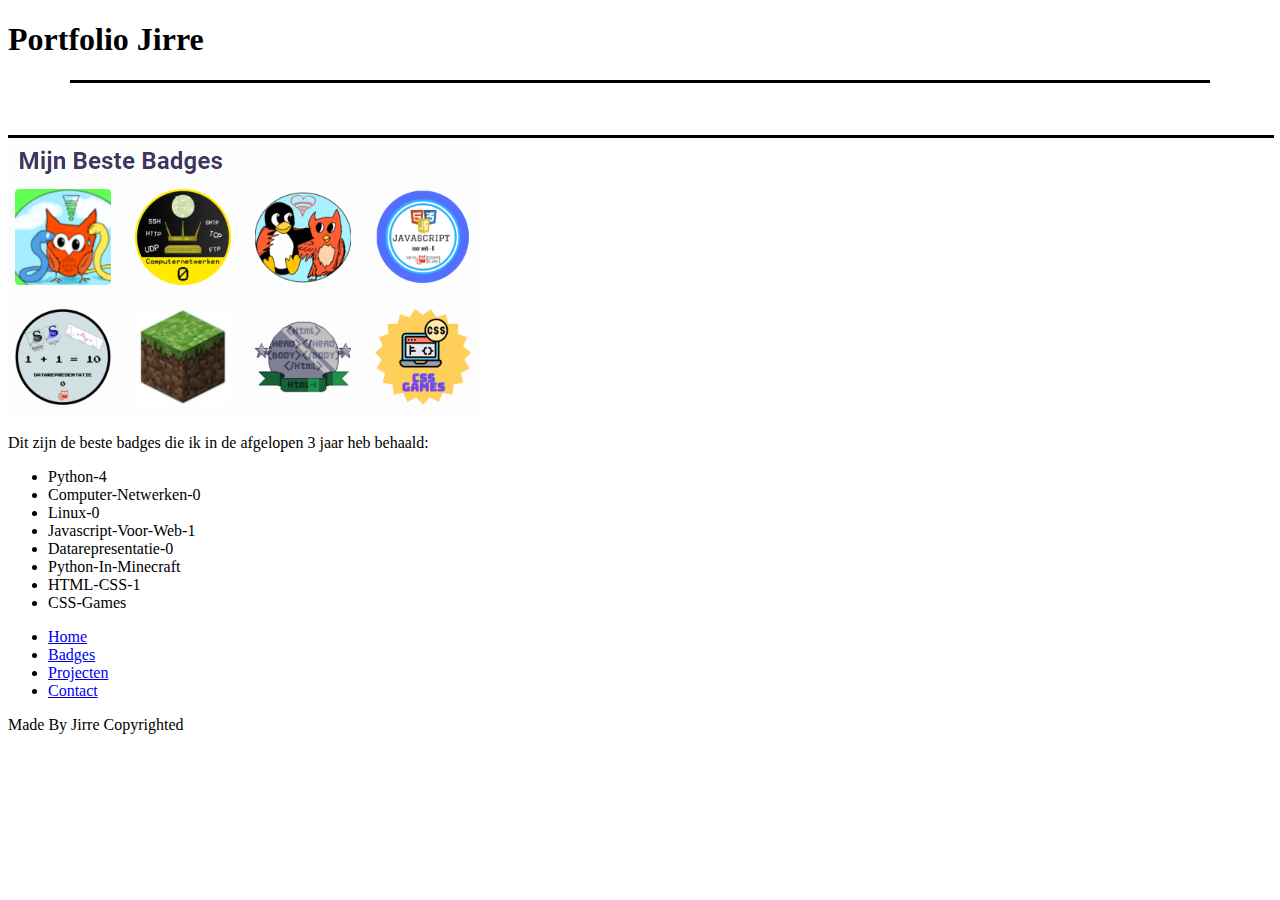
==== badges.html @ b43e30fc "test" ====
<!DOCTYPE html>
<html>
  <head>
    <meta charset="utf-8">
    <title>Portfolio Jirre</title>
    <link rel="stylesheet" href="css/opmaak.css" type="text/css">
  </head>
  <body>

    <header><h1 class="Titel">Portfolio Jirre</h1>
  <hr size="3" width="90%" color="black">
  <br>
  <br>
  <hr size="3" width="100%" color="black">
</header>

    <article>
      <img src="images\Mijn_Beste_Badges.png" alt="" class="badges">
    </article>

    <aside>
      <p>Dit zijn de beste badges die ik in de afgelopen 3 jaar heb behaald:</p>
      <ul>
        <li>Python-4</li>
        <li>Computer-Netwerken-0</li>
        <li>Linux-0</li>
        <li>Javascript-Voor-Web-1</li>
        <li>Datarepresentatie-0</li>
        <li>Python-In-Minecraft</li>
        <li>HTML-CSS-1</li>
        <li>CSS-Games</li>
      </ul>

    </aside>

    <nav>
  <ul>
    <li><a href="index.html" class="taakbalk">Home</a></li>
    <li><a href="badges.html" class="taakbalk">Badges</a></li>
    <li><a href="projecten.html" class="taakbalk">Projecten</a></li>
    <li><a href="contact.html" class="taakbalk">Contact</a></li>
  </ul></nav>
    <footer>Made By Jirre Copyrighted</footer>
  </body>
</html>
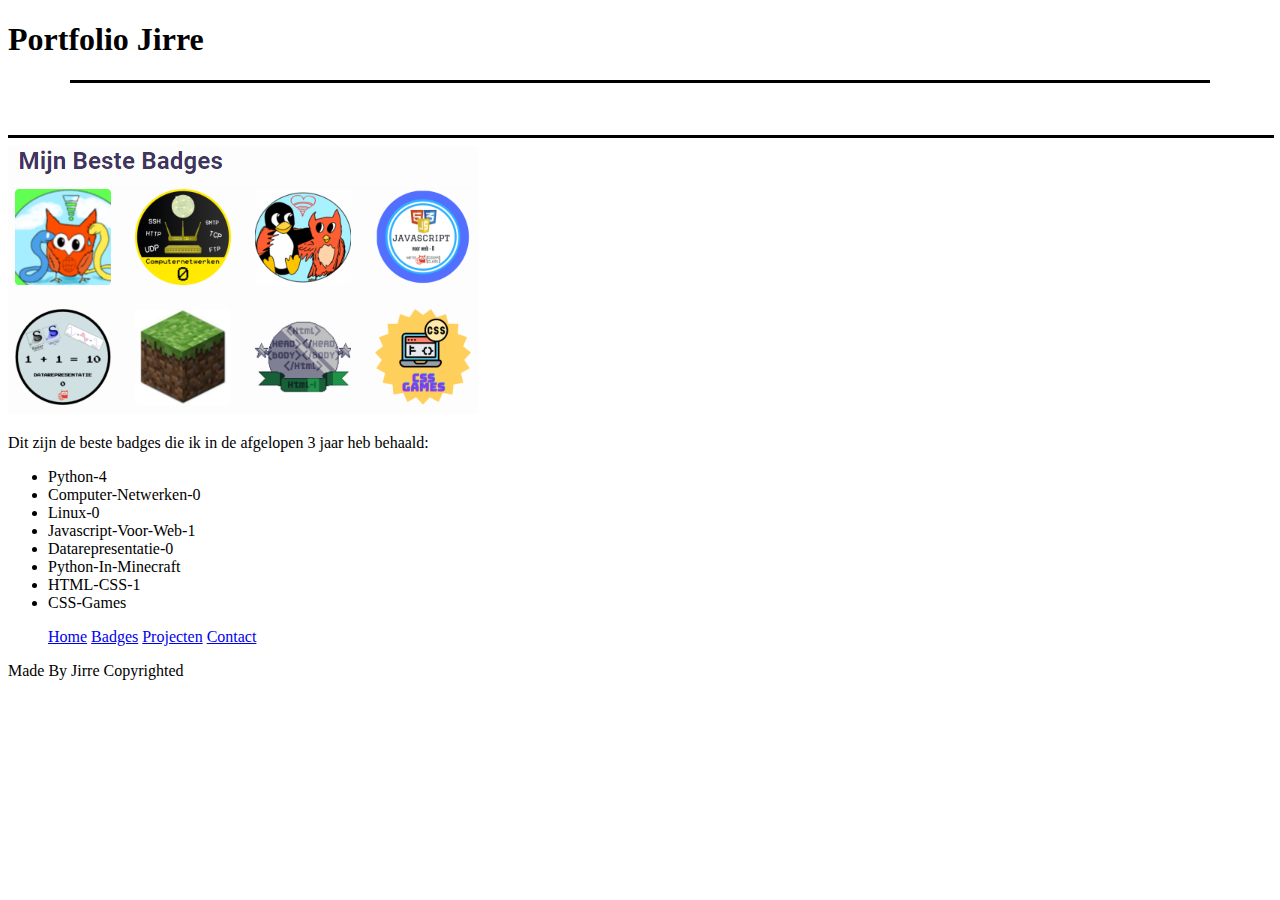
==== commit 2aa962ab: "Final Version kleuren toegevoegd" ====
--- a/badges.html
+++ b/badges.html
@@ -7,7 +7,7 @@
   </head>
   <body>
 
-    <header><h1 class="Titel">Portfolio Jirre</h1>
+    <header><h1 class="Hoofdtitel">Portfolio Jirre</h1>
   <hr size="3" width="90%" color="black">
   <br>
   <br>
@@ -15,11 +15,12 @@
 </header>
 
     <article>
-      <img src="images\Mijn_Beste_Badges.png" alt="" class="badges">
+        <img id="badges_foto" src="images/Mijn_Beste_Badges.png">
     </article>
 
+
     <aside>
-      <p>Dit zijn de beste badges die ik in de afgelopen 3 jaar heb behaald:</p>
+      <p id='badge_p'>Dit zijn de beste badges die ik in de afgelopen 3 jaar heb behaald:</p>
       <ul>
         <li>Python-4</li>
         <li>Computer-Netwerken-0</li>
@@ -30,16 +31,16 @@
         <li>HTML-CSS-1</li>
         <li>CSS-Games</li>
       </ul>
-
     </aside>
 
     <nav>
-  <ul>
-    <li><a href="index.html" class="taakbalk">Home</a></li>
-    <li><a href="badges.html" class="taakbalk">Badges</a></li>
-    <li><a href="projecten.html" class="taakbalk">Projecten</a></li>
-    <li><a href="contact.html" class="taakbalk">Contact</a></li>
-  </ul></nav>
+      <ul id="nav">
+        <a class='nav_a' href="index.html" class="taakbalk">Home</a>
+        <a class='nav_a' href="badges.html" class="taakbalk">Badges</a>
+        <a class='nav_a' href="projecten.html" class="taakbalk">Projecten</a>
+        <a class='nav_a' href="contact.html" class="taakbalk">Contact</a>
+      </ul>
+  </nav>
     <footer>Made By Jirre Copyrighted</footer>
   </body>
 </html>
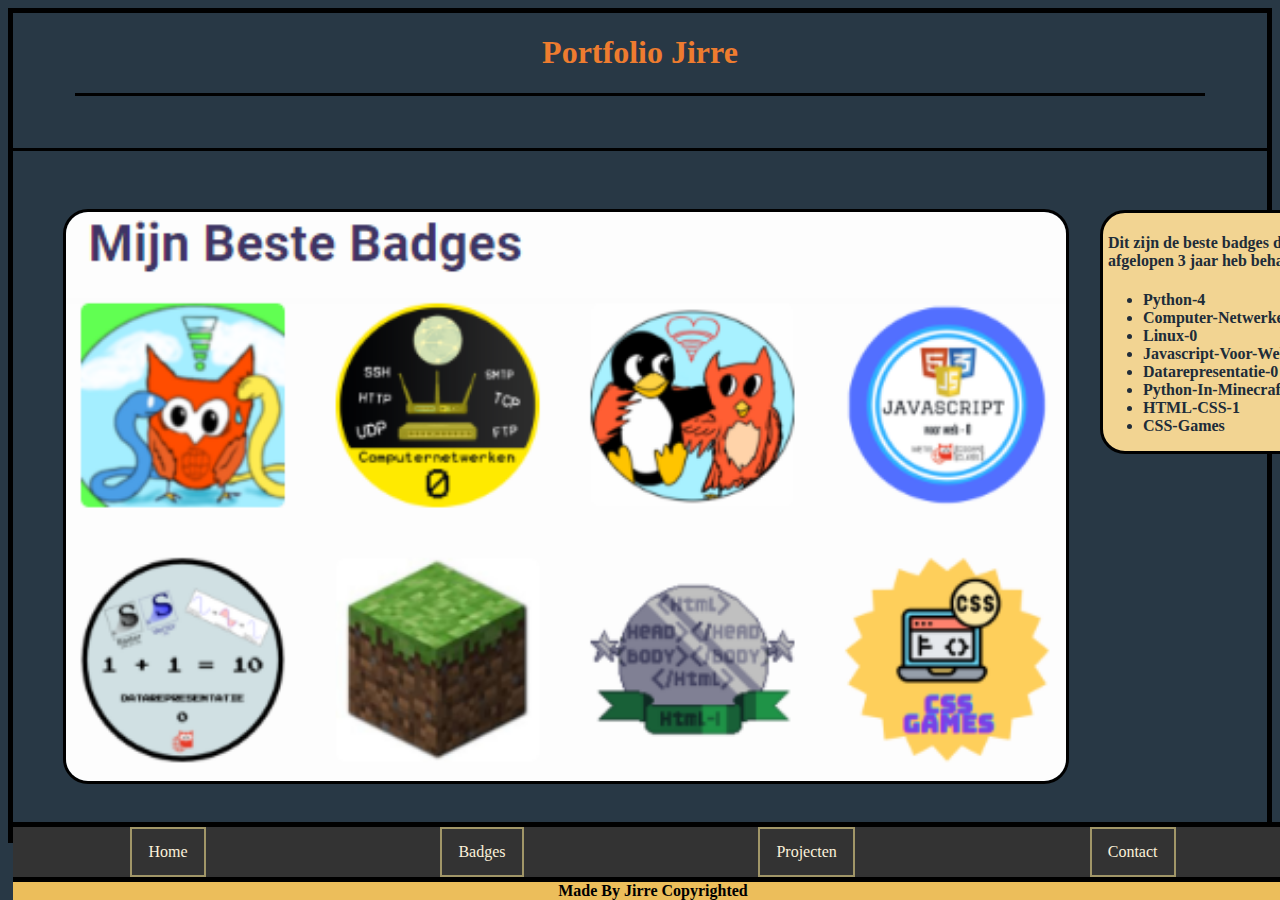
==== commit 6a01150b: "Update badges.html" ====
--- a/badges.html
+++ b/badges.html
@@ -3,7 +3,7 @@
   <head>
     <meta charset="utf-8">
     <title>Portfolio Jirre</title>
-    <link rel="stylesheet" href="css/opmaak.css" type="text/css">
+    <link rel="stylesheet" href="CSS/opmaak.css" type="text/css">
   </head>
   <body>
 
--- a/CSS/opmaak.css
+++ b/CSS/opmaak.css
@@ -0,0 +1,139 @@
+body {
+  background-color: #283845;
+  border: 5px solid black;
+}
+
+#nav {
+  display: flex;
+  justify-content: space-around; /* or space-between */
+  list-style-type: none;
+  margin: 0;
+  padding: 0;
+  overflow: hidden;
+  background-color: #333;
+  border-top: 5px solid black;
+  border-bottom: 5px solid black;
+}
+
+.nav_a {
+  display: flex;
+  color: #FBF1DA;
+  text-align: center;
+  padding: 14px 16px;
+  text-decoration: none;
+  border: 2px solid #A19668;
+}
+
+.Hoofdtitel {
+  color: #EE7C2F;
+  text-align: center;
+}
+
+.Titel {
+  text-align: center;
+  color: #F19455;
+}
+
+.roundedcorners {
+  text-align: center;
+  margin-left: 300px;
+  margin-right: 300px;
+  border: 3px solid black;
+  border-radius: 25px;
+  padding: 50px;
+  margin-bottom: 70px;
+  color: #202C39;
+  background-color: #F2D492;
+  font-weight: bold;
+}
+
+h2 {
+  text-align: center;
+  color: #F29559;
+}
+
+#yougothacked {
+  text-align: center;
+  margin-top: 400px;
+  color: #F29559;
+}
+
+footer {
+  position: fixed;
+  bottom: 0px;
+  width: 100%;
+  text-align: center;
+  background-color: #ECBE5B;
+  font-weight: bold;
+  z-index: 2;
+}
+
+nav {
+  position: fixed;
+  bottom: 18px;
+  width: 100%;
+  text-align: center;
+  z-index: 2;
+}
+
+aside {
+  border: 3px solid black;
+  border-radius: 25px;
+
+  width: 300px;
+
+  position: absolute;
+  top: 210px;
+  left: 1100px;
+  display: inline-block;
+
+  color: #202C39;
+  background-color: #F2D492;
+  font-weight: bold;
+}
+
+#badge_p {
+  padding: 5px;
+}
+
+#email_logo {
+  border: 3px solid black;
+  border-radius: 25px;
+
+  width: 200px;
+
+  position: absolute;
+  left: 1650px;
+  top: 195px;
+}
+
+#badges_foto {
+  border: 3px solid black;
+  border-radius: 25px;
+  margin: 50px;
+  width: 1000px;
+
+  align-items: center;
+}
+
+#discordo {
+  border: 3px solid black;
+  border-radius: 25px;
+
+  width: 200px;
+
+  position: absolute;
+  left: 1650px;
+  top: 450px;
+}
+
+#github {
+  border: 3px solid black;
+  border-radius: 25px;
+
+  width: 200px;
+
+  position: absolute;
+  left: 1650px;
+  top: 700px;
+}
